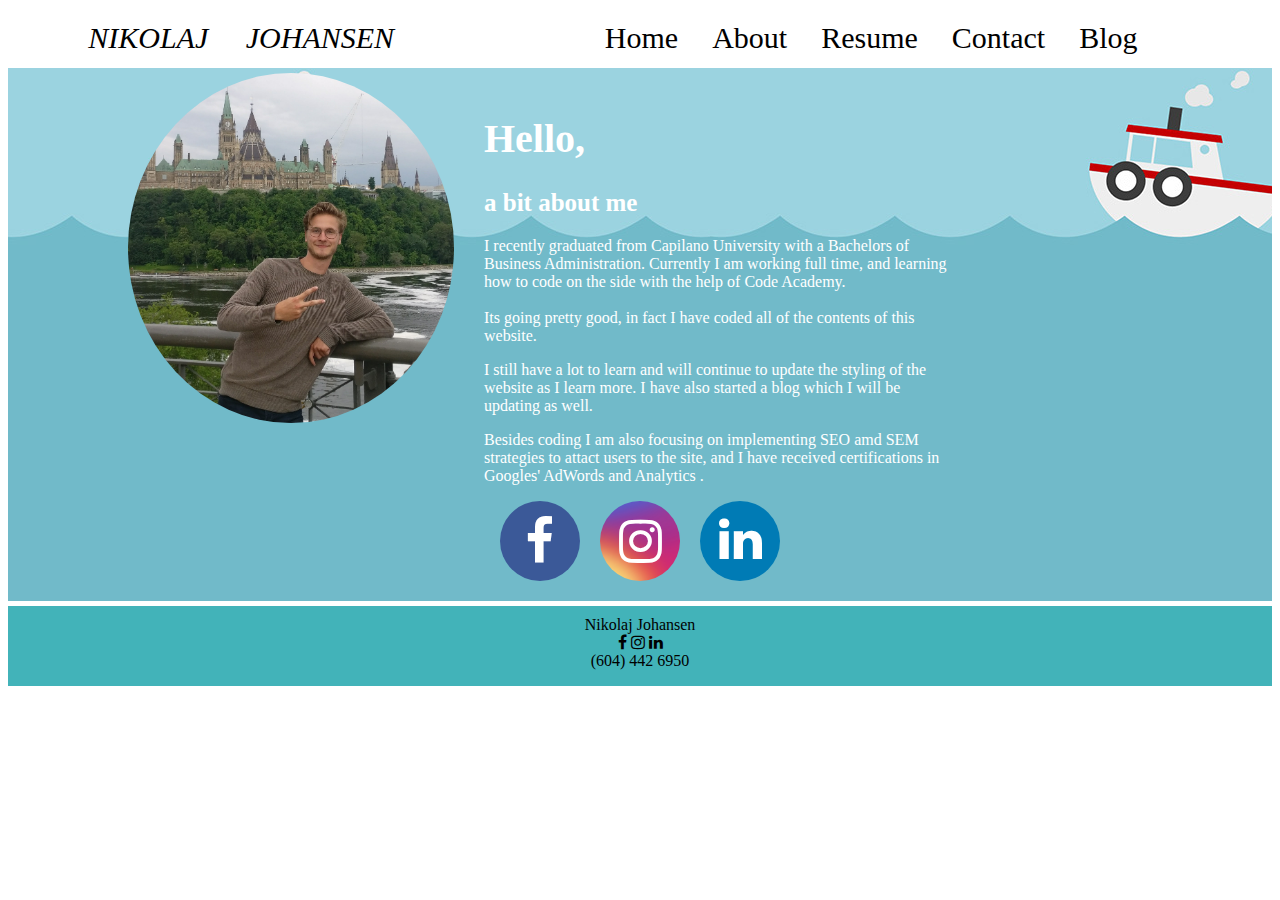
==== about.html @ 461ba73f "Initial commit" ====
<!DOCTYPE html>
<html>

  <head>
    <title>About</title>
    <link rel="stylesheet" type="text/css" href="main.css">

    <link rel="stylesheet" href="https://cdnjs.cloudflare.com/ajax/libs/font-awesome/4.7.0/css/font-awesome.min.css">
  </head>


    <body>
      <nav class="nav">
        <div class="nikolaj">
          <li>Nikolaj Johansen</li>
        </div>
        <div class="links">
          <li> <a href="index.html">Home</li>
          <li> <a href="about.html">About</li></a>
          <li> <a href="resume.html">Resume</li></a>
          <li> <a href="contact.html">Contact</li></a>
          <li> <a href="">Blog</li></a>
        </div>
      </nav>
      <div class="background">


      <div class="test">

          <div class="circleimg">
              <img src="images/aboutme.jpg">
          </div>

                  <div class="words">
                      <h1>Hello,</h1>
                      <h2>a bit about me</h2>

                        <p>
                          I recently graduated from Capilano University with a Bachelors of Business Administration. Currently I am working full time, and learning how to code on the side with the help of Code Academy.
                            <br>
                            <br>
                          Its going pretty good, in fact I have coded all of the contents of this website.</p>
                        <div class="here">
                          <a href="">I still have a lot to learn and will continue to update the styling of the website as I learn more. I have also started a blog which I will be updating as well.</a>
                        </div>

                        <p>  Besides coding I am also focusing on implementing SEO amd SEM strategies to attact users to the site, and I have received certifications in Googles' AdWords and Analytics .
                        </p>

                  </div>
      </div>

                        <div class="buttons">
                            <div class="circle1">
                                  <a href="https://www.facebook.com/Nikolaj.J.Johansen" class="fa fa-facebook"></a>
                            </div>
                            <div class="circle2">
                                  <a href="https://www.instagram.com/nikolajjuuel/" class="fa fa-instagram"></a>
                            </div>
                            <div class="circle3">
                                <a href="https://www.linkedin.com/in/nikolajjohansen/" class="fa fa-linkedin"></a>
                            </div>
                          </div>

          </div>

        </div>



      <footer class="footer">
        <div class="content">
          <div class="item">
          <li>Nikolaj Johansen</li>
          <li><a href="https://www.facebook.com/Nikolaj.J.Johansen" class="fa fa-facebook"></a>
              <a href="https://www.instagram.com/nikolajjuuel/" class="fa fa-instagram"></a>
              <a href="https://www.linkedin.com/in/nikolajjohansen/" class="fa fa-linkedin"></a></li>
          <li>(604) 442 6950</li>
        </div>
      </div>
      </footer>







    </body>


</html>
---- main.css ----
html {
  width: 100%; }

li {
  list-style: none; }

nav {
  word-spacing: 30px;
  min-height: 60px;
  position: fixed;
  width: 100%;
  text-align: center;
  display: flex;
  flex-flow: row;
  flex-wrap: wrap;
  justify-content: center;
  align-items: center;
  background-color: white; }
  nav li {
    display: inline-block;
    text-align: center;
    font-size: 30px; }

.nikolaj {
  padding-left: 30px;
  padding-right: 60px;
  flex-grow: 1;
  font-style: italic;
  text-transform: uppercase; }

.links {
  padding-right: 50px;
  flex-grow: 2; }
  .links a, .links a:active, .links a:hover, .links a:visited {
    color: black;
    text-decoration: none; }
  .links a:active, .links a:hover {
    color: #42b3b9; }

.resume {
  font-size: 60px;
  color: tomato; }
  .resume a, .resume a:active, .resume a:hover, .resume a:visited {
    color: tomato;
    text-decoration: none; }

.container img {
  width: 100%;
  height: auto;
  display: flex;
  justify-content: center;
  align-items: center; }

.background {
  background-image: url("images/boat.jpg");
  background-repeat: repeat;
  background-attachment: fixed;
  background-position: 710px -163px; }

.test {
  display: flex;
  flex-flow: row;
  justify-content: space-around; }

.circleimg {
  padding-top: 80px;
  padding-left: 120px;
  display: flex;
  justify-content: center;
  align-items: center;
  flex-grow: 2; }
  .circleimg img {
    margin-top: 120px;
    border-radius: 50%;
    width: 100%;
    height: auto;
    max-height: 350px;
    width: auto;
    display: block; }

.words {
  display: inline-block;
  flex-flow: row;
  justify-content: center;
  align-items: top;
  padding-top: 80px;
  margin-left: 30px;
  text-align: left;
  max-width: 100%;
  padding-right: 120px; }
  .words h1 {
    font-size: 40px;
    color: white; }
  .words h2 {
    font-size: 25px;
    color: white; }
  .words p {
    padding-right: 200px;
    min-width: 300px;
    color: white; }

.buttons {
  display: flex;
  justify-content: center;
  flex-flow: row;
  padding-bottom: 20px;
  margin-bottom: 5px; }

.circle1 {
  background-color: #3b5998;
  border-radius: 50%;
  width: 80px;
  height: 80px;
  margin-right: 20px; }
  .circle1 a, .circle1 a:active, .circle1 a:hover, .circle1 a:visited {
    color: white;
    text-decoration: none; }
  .circle1 a:active, .circle1 a:hover {
    color: white; }
  .circle1 a {
    padding-top: 15px;
    padding-right: 1px;
    font-size: 50px;
    display: flex;
    justify-content: center;
    align-items: center; }

.circle2 {
  background-color: #E459F8;
  background-image: url("images/instafade.jpg");
  background-position: center;
  background-size: cover;
  border-radius: 50%;
  width: 80px;
  height: 80px;
  margin-right: 20px; }
  .circle2 a, .circle2 a:active, .circle2 a:hover, .circle2 a:visited {
    color: white;
    text-decoration: none; }
  .circle2 a:active, .circle2 a:hover {
    color: white; }
  .circle2 a {
    padding-top: 15px;
    font-size: 50px;
    display: flex;
    justify-content: center;
    align-items: center; }

.circle3 {
  background-color: #007bb5;
  border-radius: 50%;
  width: 80px;
  height: 80px; }
  .circle3 a, .circle3 a:active, .circle3 a:hover, .circle3 a:visited {
    color: white;
    text-decoration: none; }
  .circle3 a:active, .circle3 a:hover {
    color: white; }
  .circle3 a {
    padding-top: 13px;
    font-size: 50px;
    display: flex;
    justify-content: center;
    align-items: center; }

footer {
  background: #42b3b9;
  height: 80px; }

.footer {
  color: black;
  width: 100%; }
  .footer a, .footer a:active, .footer a:hover, .footer a:visited {
    color: black;
    text-decoration: none; }
  .footer a:active, .footer a:hover {
    color: white; }
  .footer p {
    text-align: center;
    display: flex;
    flex-flow: row; }

.content {
  padding-top: 10px;
  display: flex;
  text-align: center;
  justify-content: center;
  flex-flow: row;
  align-items: center;
  align-content: center; }

.circleimg {
  border-radius: 50%;
  height: 200px; }

.here {
  padding-right: 200px;
  min-width: 300px;
  color: white; }
  .here a, .here a:active, .here a:hover, .here a:visited {
    color: white;
    text-decoration: none; }
  .here a:active, .here a:hover {
    color: #3f3f3f; }

.container1 {
  height: 80px; }

/*# sourceMappingURL=main.css.map */
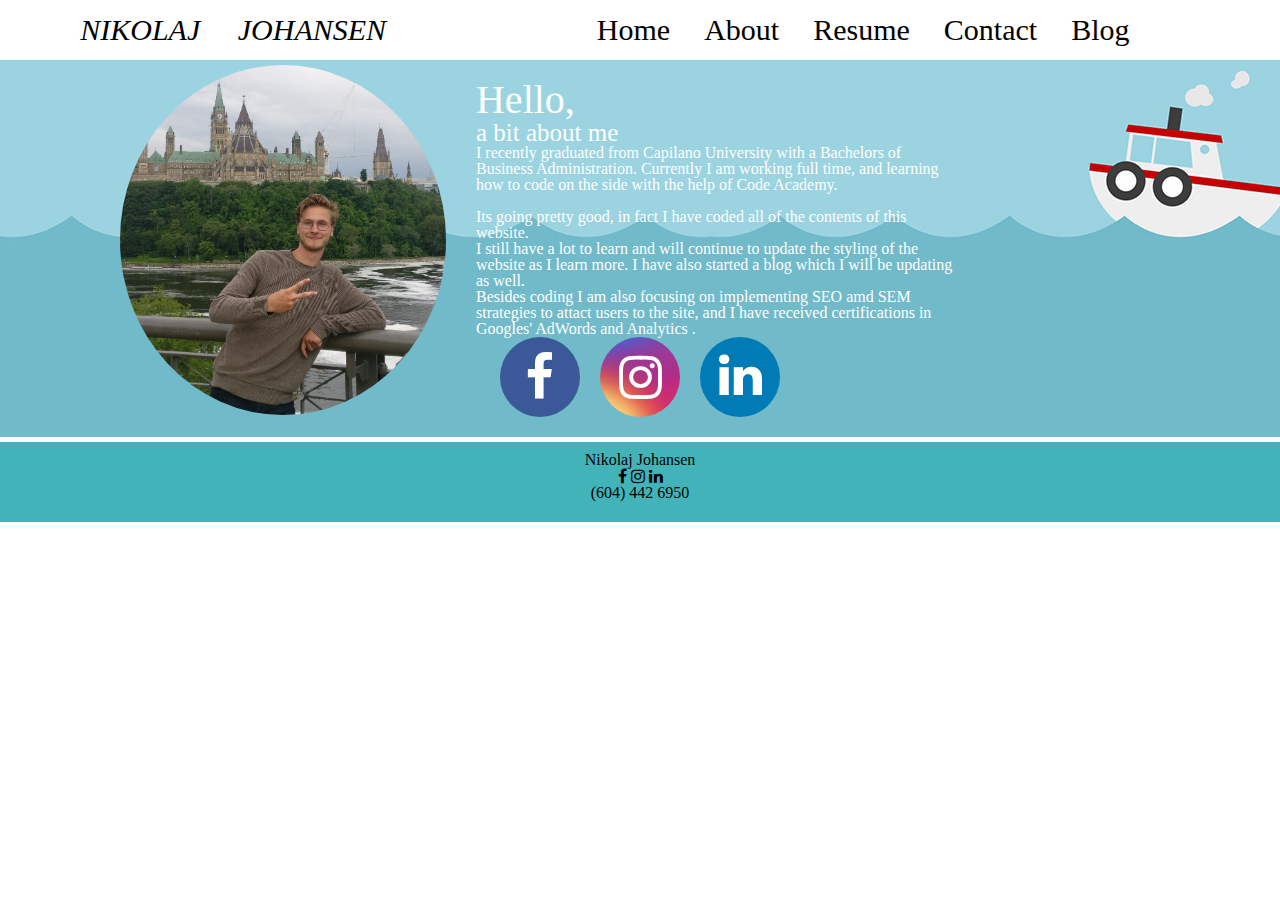
==== commit ecb74890: "background added ans css reset" ====
--- a/about.html
+++ b/about.html
@@ -3,6 +3,7 @@
 
   <head>
     <title>About</title>
+    <link rel='stylesheet' type="text/css" href="reset.css">
     <link rel="stylesheet" type="text/css" href="main.css">
 
     <link rel="stylesheet" href="https://cdnjs.cloudflare.com/ajax/libs/font-awesome/4.7.0/css/font-awesome.min.css">
@@ -19,7 +20,7 @@
           <li> <a href="about.html">About</li></a>
           <li> <a href="resume.html">Resume</li></a>
           <li> <a href="contact.html">Contact</li></a>
-          <li> <a href="">Blog</li></a>
+          <li> <a href="blog.html">Blog</li></a>
         </div>
       </nav>
       <div class="background">
--- a/main.css
+++ b/main.css
@@ -56,6 +56,14 @@
   background-repeat: repeat;
   background-attachment: fixed;
   background-position: 710px -163px; }
+
+.background1 {
+  background-image: url("images/tree.jpeg");
+  background-repeat: repeat;
+  background-attachment: fixed;
+  background-position: center;
+  background-size: cover;
+  color: white; }
 
 .test {
   display: flex;
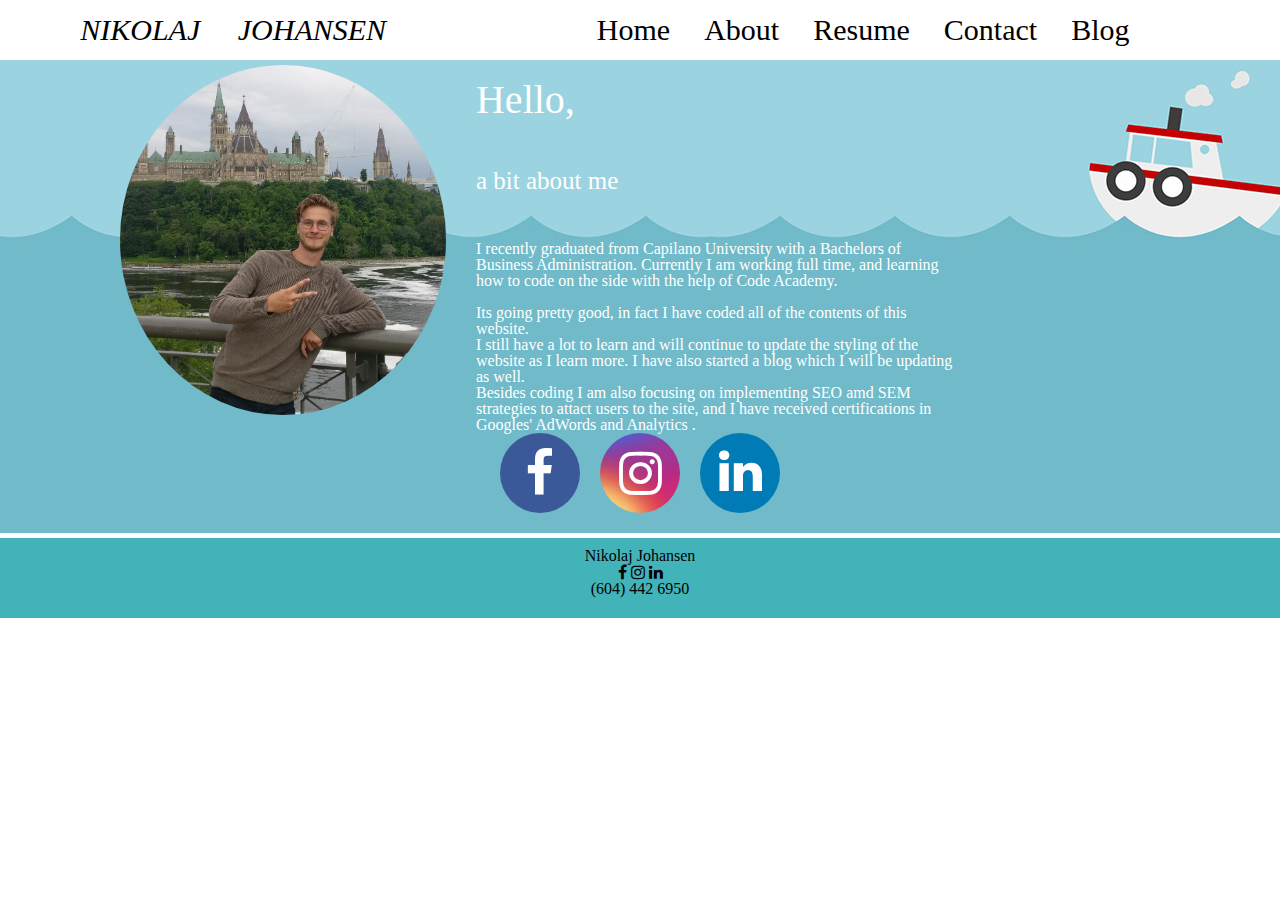
==== commit 7ea35ea8: "CLEANED up c0de" ====
--- a/about.html
+++ b/about.html
@@ -34,7 +34,14 @@
 
                   <div class="words">
                       <h1>Hello,</h1>
+                      <br>
+                      <br>
+                      <br>
                       <h2>a bit about me</h2>
+                      <br>
+                      <br>
+                      <br>
+
 
                         <p>
                           I recently graduated from Capilano University with a Bachelors of Business Administration. Currently I am working full time, and learning how to code on the side with the help of Code Academy.
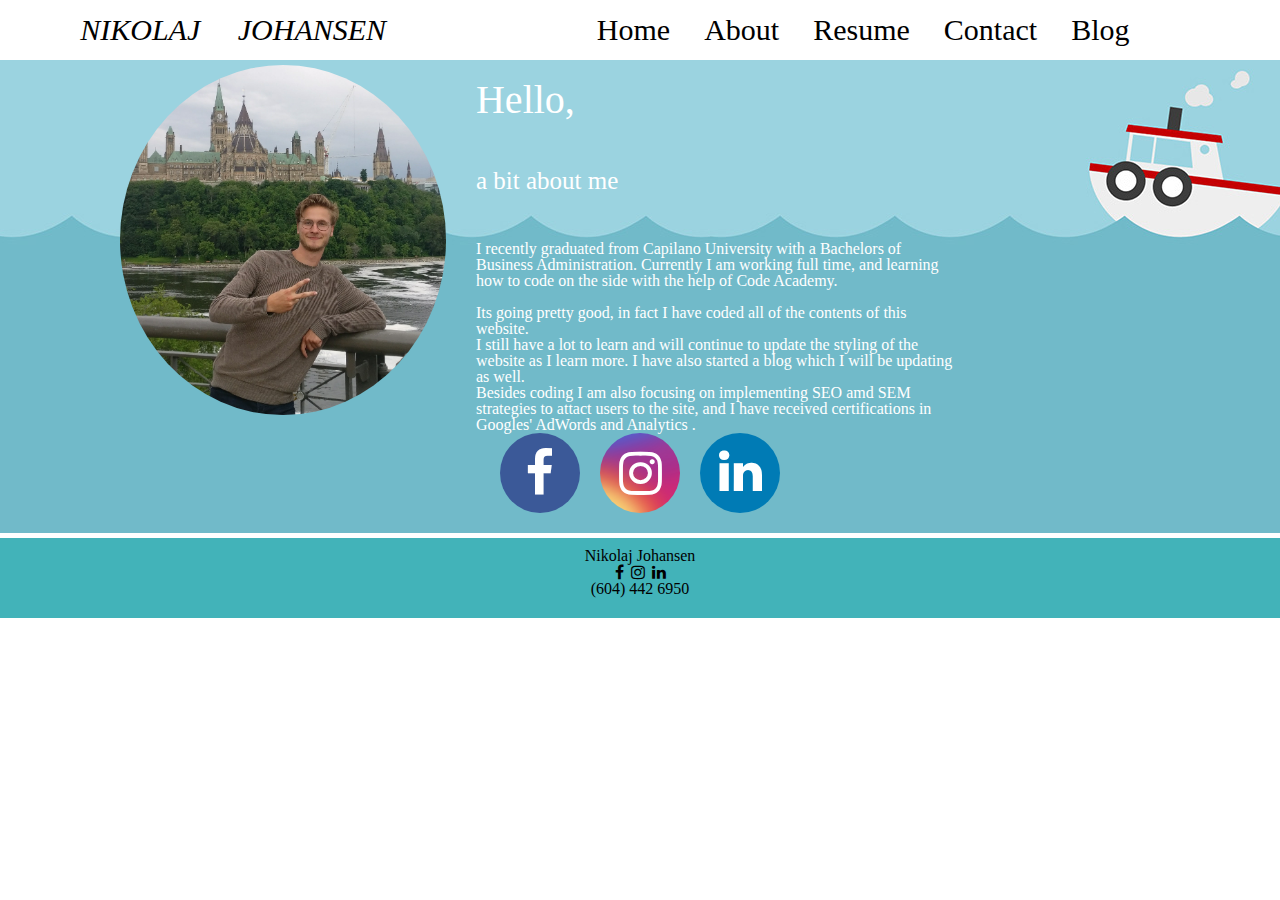
==== commit 569a6f31: "icon scaping added" ====
--- a/about.html
+++ b/about.html
@@ -49,7 +49,7 @@
                             <br>
                           Its going pretty good, in fact I have coded all of the contents of this website.</p>
                         <div class="here">
-                          <a href="">I still have a lot to learn and will continue to update the styling of the website as I learn more. I have also started a blog which I will be updating as well.</a>
+                          <a href="blog.html">I still have a lot to learn and will continue to update the styling of the website as I learn more. I have also started a blog which I will be updating as well.</a>
                         </div>
 
                         <p>  Besides coding I am also focusing on implementing SEO amd SEM strategies to attact users to the site, and I have received certifications in Googles' AdWords and Analytics .
@@ -76,17 +76,19 @@
 
 
 
-      <footer class="footer">
-        <div class="content">
-          <div class="item">
-          <li>Nikolaj Johansen</li>
-          <li><a href="https://www.facebook.com/Nikolaj.J.Johansen" class="fa fa-facebook"></a>
-              <a href="https://www.instagram.com/nikolajjuuel/" class="fa fa-instagram"></a>
-              <a href="https://www.linkedin.com/in/nikolajjohansen/" class="fa fa-linkedin"></a></li>
-          <li>(604) 442 6950</li>
+        <footer class="footer">
+          <div class="content">
+            <div class="item">
+            <li>Nikolaj Johansen</li>
+            <div class="iconspace">
+            <li><a href="https://www.facebook.com/Nikolaj.J.Johansen" class="fa fa-facebook"></a>
+                <a href="https://www.instagram.com/nikolajjuuel/" class="fa fa-instagram"></a>
+                <a href="https://www.linkedin.com/in/nikolajjohansen/" class="fa fa-linkedin"></a></li>
+            </div>
+            <li>(604) 442 6950</li>
+          </div>
         </div>
-      </div>
-      </footer>
+        </footer>
 
 
 
--- a/main.css
+++ b/main.css
@@ -51,6 +51,19 @@
   justify-content: center;
   align-items: center; }
 
+.container2 {
+  background-image: url("images/lions.jpg");
+  background-repeat: repeat;
+  background-attachment: fixed;
+  background-position: center;
+  background-size: cover; }
+
+.container3 {
+  height: auto;
+  width: 300px;
+  padding-left: 60px;
+  display: inline-block; }
+
 .background {
   background-image: url("images/boat.jpg");
   background-repeat: repeat;
@@ -58,12 +71,25 @@
   background-position: 710px -163px; }
 
 .background1 {
-  background-image: url("images/tree.jpeg");
+  background-image: url("images/test.jpeg");
   background-repeat: repeat;
   background-attachment: fixed;
   background-position: center;
   background-size: cover;
   color: white; }
+  .background1 h1 {
+    font-size: 30px;
+    text-align: center;
+    padding-top: 15px;
+    padding-bottom: 15px; }
+  .background1 h2 {
+    font-size: 25px;
+    text-align: center;
+    padding-top: 10px;
+    padding-bottom: 10px; }
+  .background1 li {
+    font-size: 18px;
+    padding-left: 60px; }
 
 .test {
   display: flex;
@@ -214,4 +240,12 @@
 .container1 {
   height: 80px; }
 
+.lionimg img {
+  background-size: cover;
+  height: auto;
+  width: 100%; }
+
+.iconspace {
+  word-spacing: 3px; }
+
 /*# sourceMappingURL=main.css.map */
